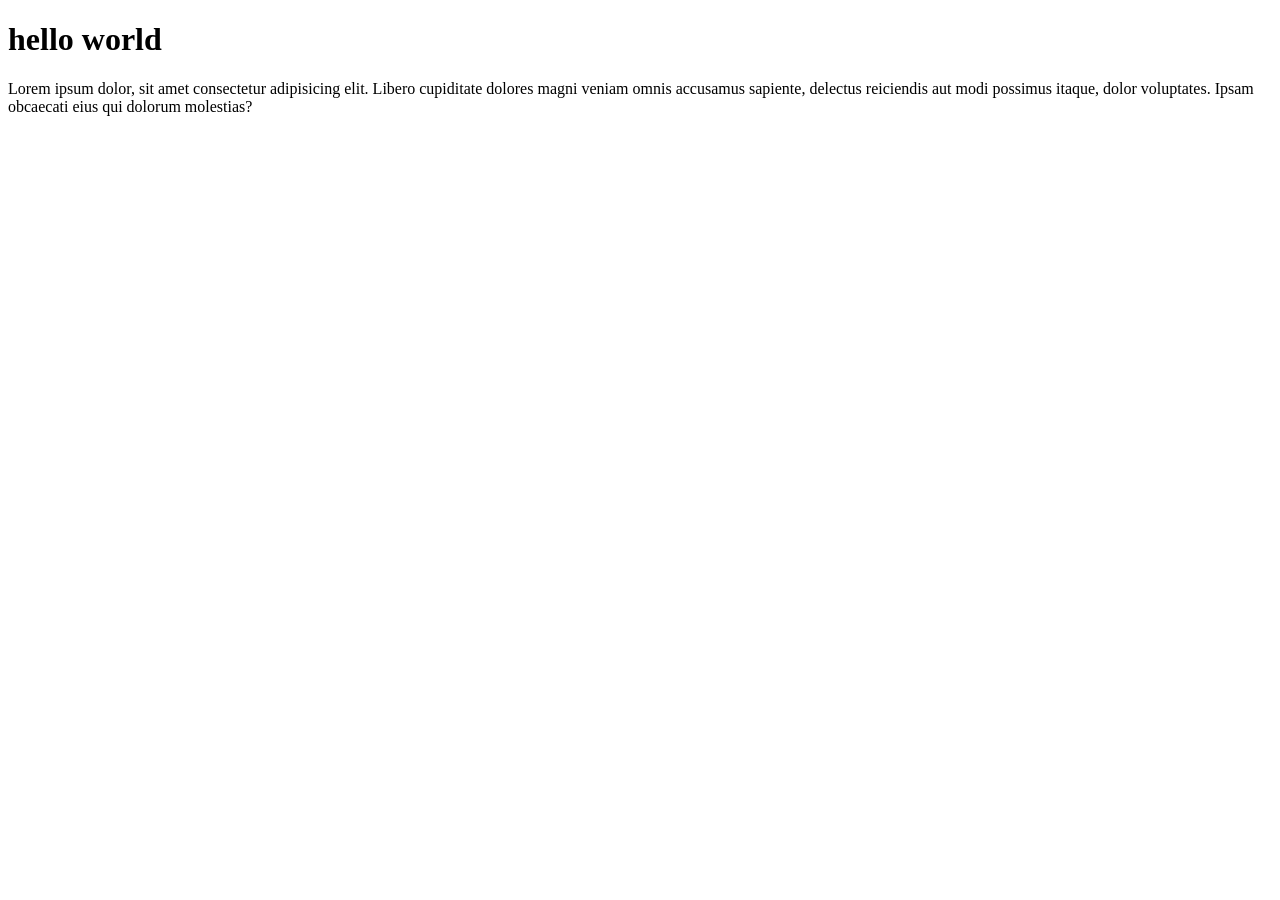
==== index.html @ fc3bb3a1 "this is first commit in this repository" ====
<!DOCTYPE html>
<html lang="en">
<head>
    <meta charset="UTF-8">
    <meta name="viewport" content="width=device-width, initial-scale=1.0">
    <title>JS&API Practice</title>
</head>
<body>
    <h1>hello world </h1>
    <p>Lorem ipsum dolor, sit amet consectetur adipisicing elit. Libero cupiditate dolores magni veniam omnis accusamus sapiente, delectus reiciendis aut modi possimus itaque, dolor voluptates. Ipsam obcaecati eius qui dolorum molestias?
    </p>
    
</body>
</html>
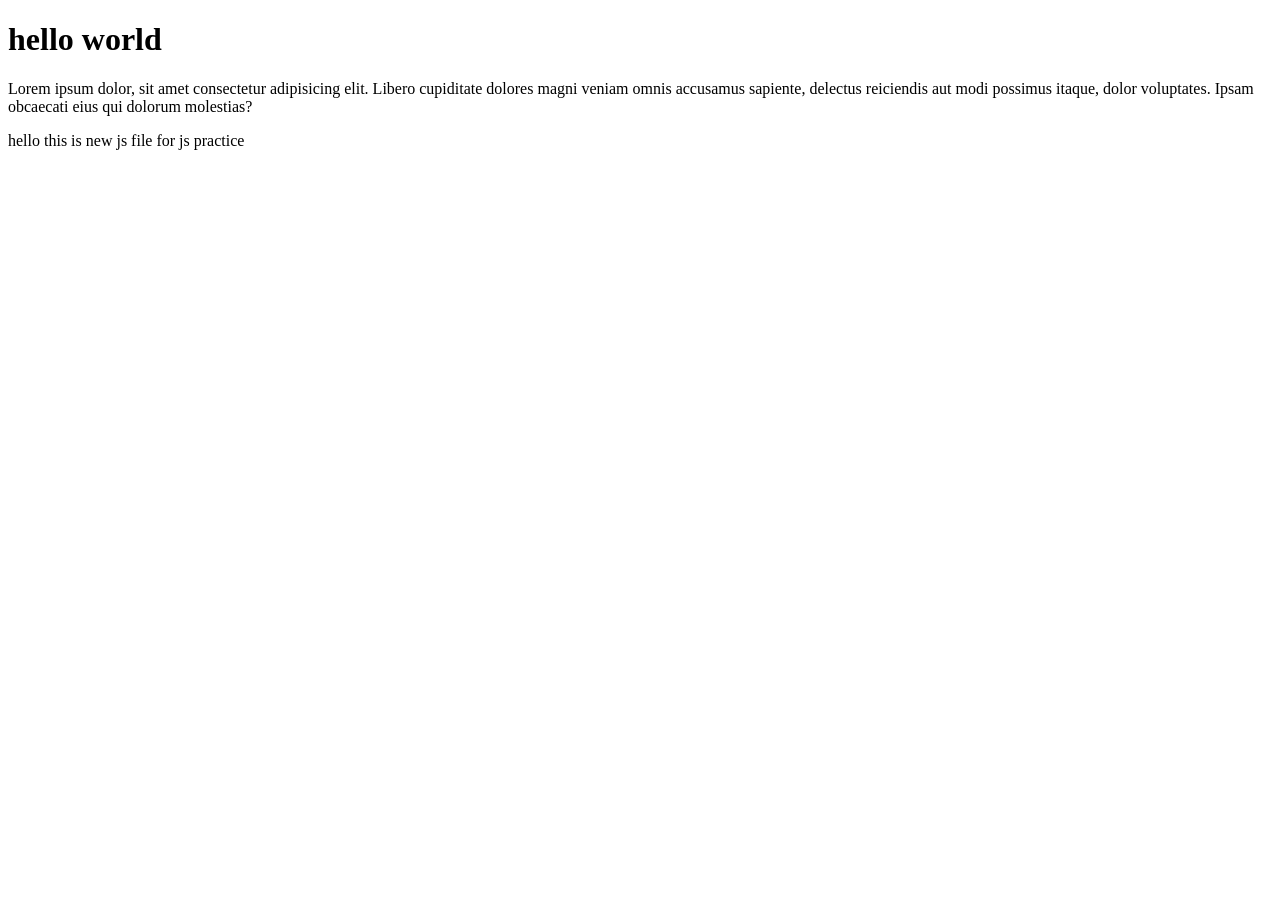
==== commit 3444a7f4: "this commit added for js file" ====
--- a/index.html
+++ b/index.html
@@ -7,8 +7,10 @@
 </head>
 <body>
     <h1>hello world </h1>
-    <p>Lorem ipsum dolor, sit amet consectetur adipisicing elit. Libero cupiditate dolores magni veniam omnis accusamus sapiente, delectus reiciendis aut modi possimus itaque, dolor voluptates. Ipsam obcaecati eius qui dolorum molestias?
+    <p>Lorem ipsum dolor, sit amet  consectetur adipisicing elit. Libero cupiditate dolores magni veniam omnis accusamus sapiente, delectus reiciendis aut modi possimus itaque, dolor voluptates. Ipsam obcaecati eius qui dolorum molestias?
     </p>
     
+
+    <script src="js/index.js"></script>
 </body>
 </html>
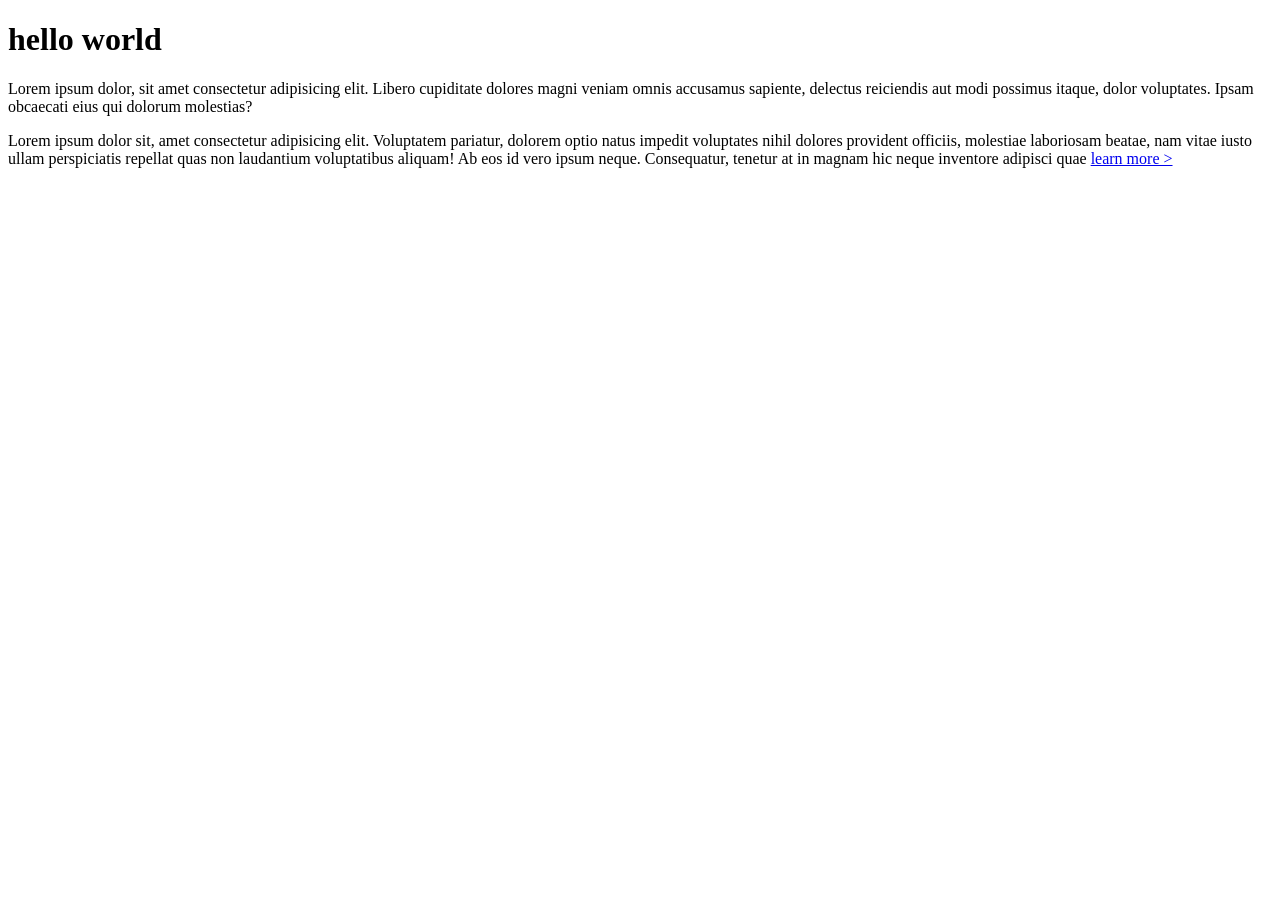
==== commit 4e2cc765: "this is new funtional practce" ====
--- a/index.html
+++ b/index.html
@@ -4,11 +4,13 @@
     <meta charset="UTF-8">
     <meta name="viewport" content="width=device-width, initial-scale=1.0">
     <title>JS&API Practice</title>
+    <link rel="stylesheet" href="js/style/style.css">
 </head>
 <body>
     <h1>hello world </h1>
     <p>Lorem ipsum dolor, sit amet  consectetur adipisicing elit. Libero cupiditate dolores magni veniam omnis accusamus sapiente, delectus reiciendis aut modi possimus itaque, dolor voluptates. Ipsam obcaecati eius qui dolorum molestias?
     </p>
+    <p id="show-data">Lorem ipsum dolor sit, amet consectetur adipisicing elit. Voluptatem pariatur, dolorem optio natus impedit voluptates nihil dolores provident officiis, molestiae laboriosam beatae, nam vitae iusto ullam perspiciatis repellat quas non laudantium voluptatibus aliquam! Ab eos id vero ipsum neque. Consequatur, tenetur at in magnam hic neque inventore adipisci quae <a id="click-me" href="#">learn more ></a> </p>
     
 
     <script src="js/index.js"></script>
--- a/js/style/style.css
+++ b/js/style/style.css
@@ -0,0 +1,9 @@
+.style{
+    background: rgb(97, 95, 95);
+    font-family: sans-serif;
+    border-radius: 10px;
+    padding: 10px;
+    margin: 10px;
+    color: aliceblue;
+    
+}
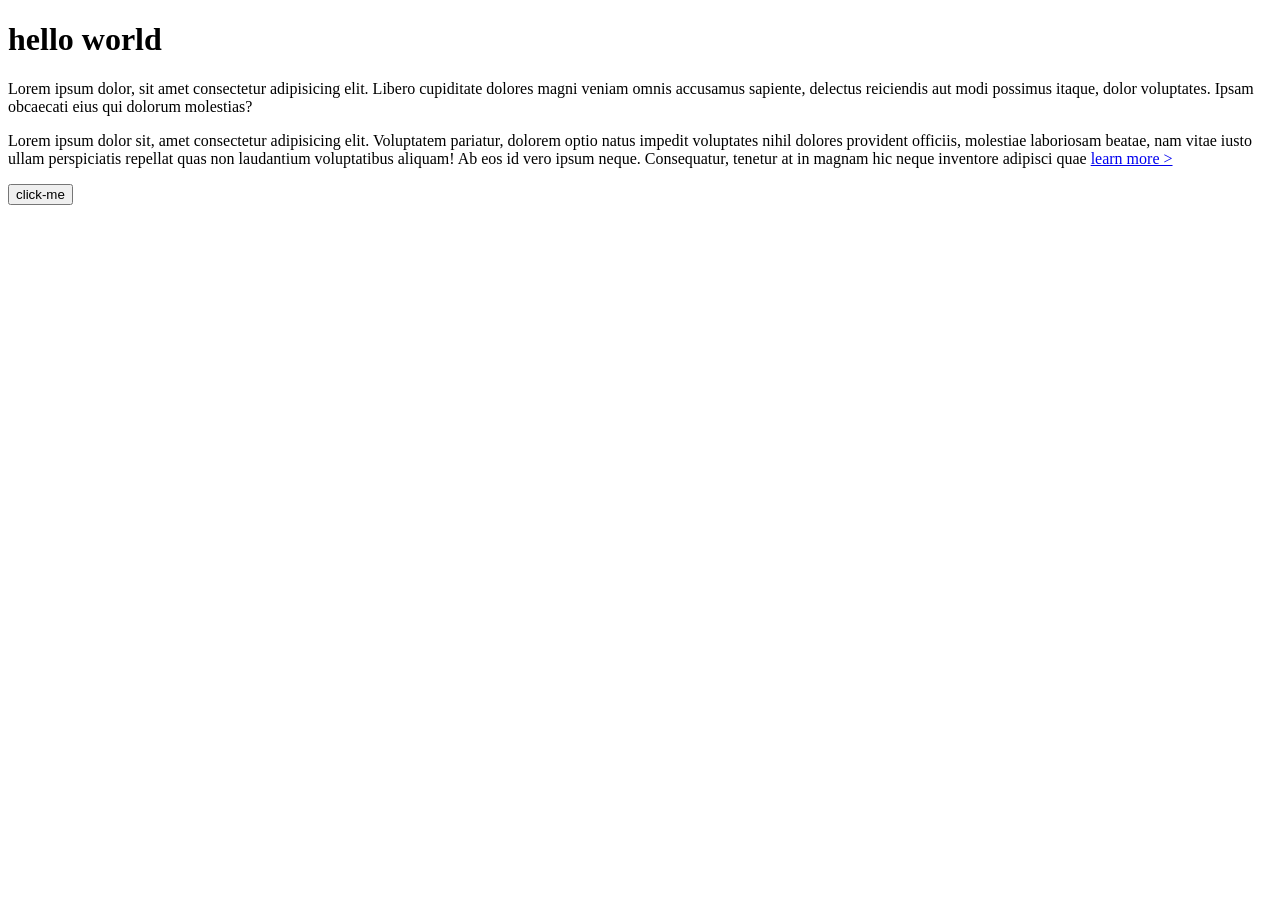
==== commit 1e37811c: "this commit fetch from api placeholder get user data" ====
--- a/index.html
+++ b/index.html
@@ -11,8 +11,11 @@
     <p>Lorem ipsum dolor, sit amet  consectetur adipisicing elit. Libero cupiditate dolores magni veniam omnis accusamus sapiente, delectus reiciendis aut modi possimus itaque, dolor voluptates. Ipsam obcaecati eius qui dolorum molestias?
     </p>
     <p id="show-data">Lorem ipsum dolor sit, amet consectetur adipisicing elit. Voluptatem pariatur, dolorem optio natus impedit voluptates nihil dolores provident officiis, molestiae laboriosam beatae, nam vitae iusto ullam perspiciatis repellat quas non laudantium voluptatibus aliquam! Ab eos id vero ipsum neque. Consequatur, tenetur at in magnam hic neque inventore adipisci quae <a id="click-me" href="#">learn more ></a> </p>
+    <button id="click-me" onclick="loadAPIData()">click-me</button><br><br>
+    <div id="name-div"></div>
     
 
+    <script src="js/user.js"></script>
     <script src="js/index.js"></script>
 </body>
 </html>
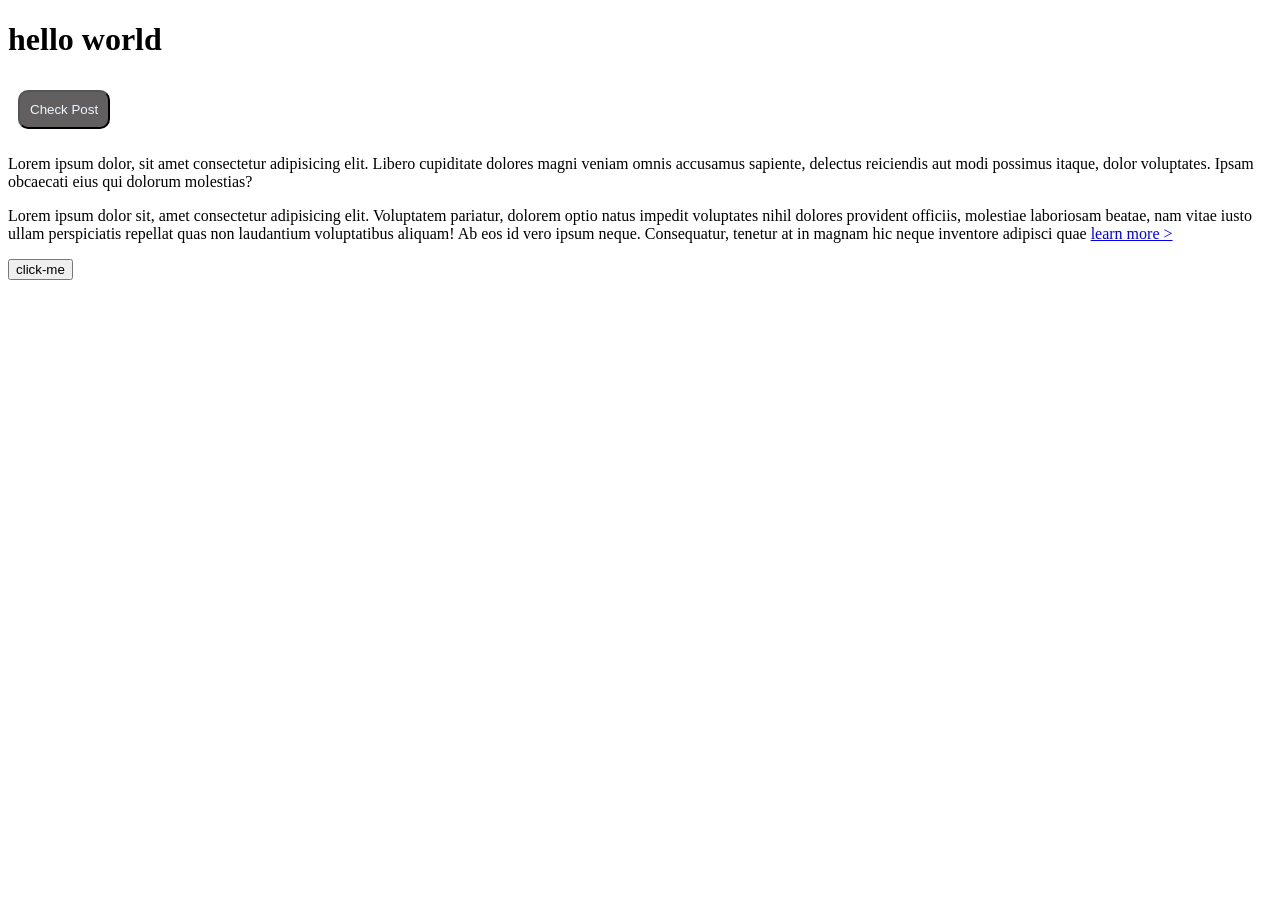
==== commit ac3a0535: "new API fetch practice for of loop" ====
--- a/index.html
+++ b/index.html
@@ -8,13 +8,17 @@
 </head>
 <body>
     <h1>hello world </h1>
+    <button id="check-post" class="style">Check Post</button>
+    <div id="box-wraper"></div>
     <p>Lorem ipsum dolor, sit amet  consectetur adipisicing elit. Libero cupiditate dolores magni veniam omnis accusamus sapiente, delectus reiciendis aut modi possimus itaque, dolor voluptates. Ipsam obcaecati eius qui dolorum molestias?
     </p>
     <p id="show-data">Lorem ipsum dolor sit, amet consectetur adipisicing elit. Voluptatem pariatur, dolorem optio natus impedit voluptates nihil dolores provident officiis, molestiae laboriosam beatae, nam vitae iusto ullam perspiciatis repellat quas non laudantium voluptatibus aliquam! Ab eos id vero ipsum neque. Consequatur, tenetur at in magnam hic neque inventore adipisci quae <a id="click-me" href="#">learn more ></a> </p>
     <button id="click-me" onclick="loadAPIData()">click-me</button><br><br>
     <div id="name-div"></div>
+
     
 
+    <script src="js/post.js"></script>
     <script src="js/user.js"></script>
     <script src="js/index.js"></script>
 </body>
--- a/js/style/style.css
+++ b/js/style/style.css
@@ -6,4 +6,22 @@
     margin: 10px;
     color: aliceblue;
     
+}
+.primery-style{
+    display:grid;
+    grid-template-columns:1fr 1fr;
+    gap: 10px;
+    font-family: Arial, Helvetica, sans-serif;
+    background: #646262;
+    color: aliceblue;
+    border-radius: 10px;
+    padding: 20px;
+    text-transform: uppercase;
+}
+.text{
+    background: #9e5d5d;
+    padding: 10px;
+    border-radius: 5px;
+    
+
 }
